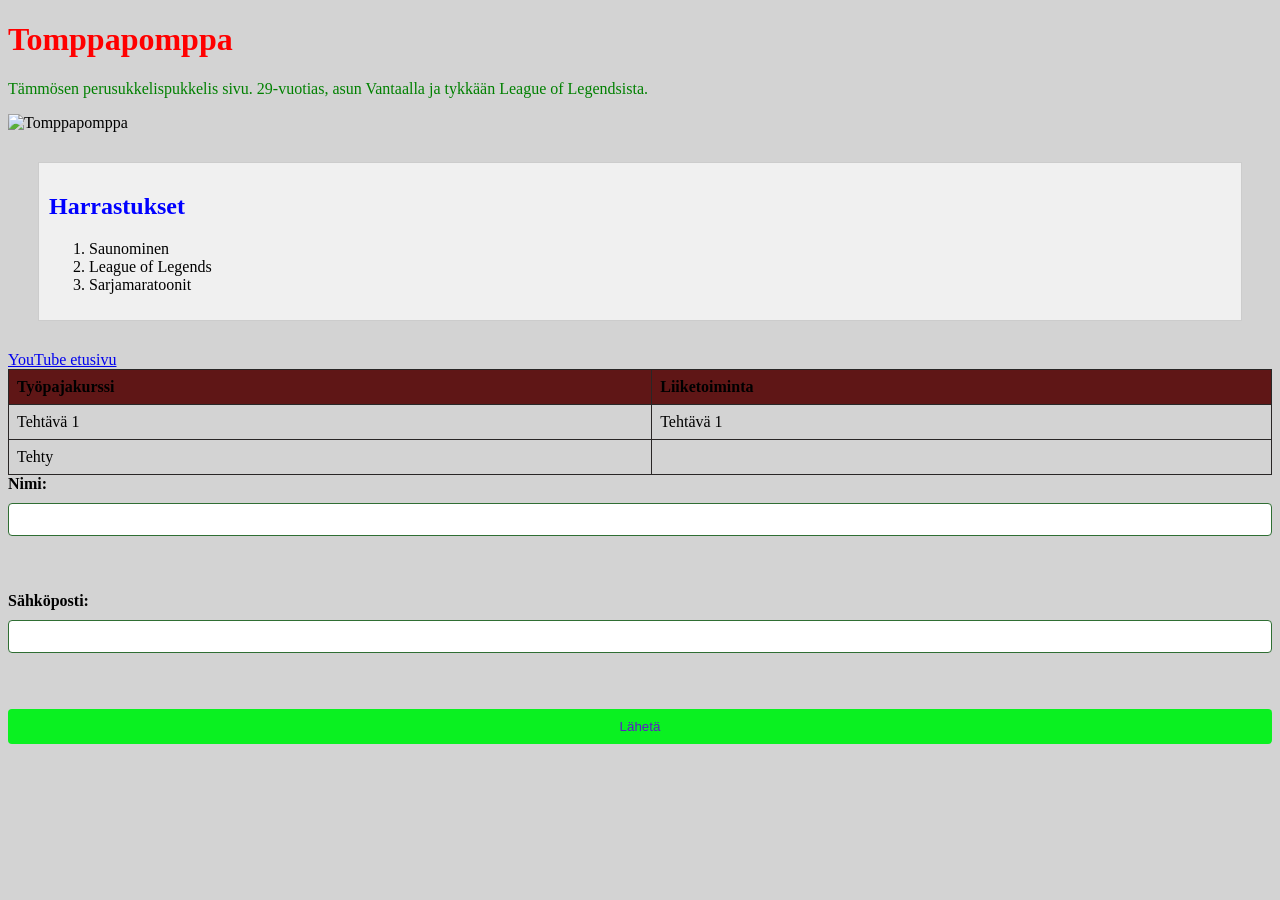
==== CSS_Harjoitus_2/index.html @ 68dd8f57 "Table/Form, CSS." ====
<!DOCTYPE html>
<link rel="stylesheet" href="styles.css">

    <html lang="fi">

    <head>
        <title>Tonyn sivu</title> 
    </head>
    <body>
        <h1 style="color: red;">Tomppapomppa</h1>

        <p>Tämmösen perusukkelispukkelis sivu. 29-vuotias, asun Vantaalla ja tykkään League of Legendsista.</p>
        <style>  p {  color: green; } </style>

        <img src="C:\temp\Web_Sovellukset_2026_Tony\Kuva.jpg" alt="Tomppapomppa">
    
<div class="content-box">
    <h2>Harrastukset</h2>
    <ol>
        <li>Saunominen</li>
        <li>League of Legends</li>
        <li>Sarjamaratoonit</li>
    </ol>
   
</div>



    <a href="https://www.youtube.com/">YouTube etusivu</a>



    <table>
    <tr>
        <th>Työpajakurssi</th>
        <th>Liiketoiminta </th>
    </tr>
    <tr>
        <td>Tehtävä 1</td>
        <td>Tehtävä 1</td>
    </tr>
    <tr>
        <td>Tehty</td>
        <td></td>
    </tr>

    </table>

    <form>
     <label for="name">Nimi:</label>
    <input type="text" id="name" name="nimi"><br><br>
    <label for="Sähköposti">Sähköposti:</label>
    <input type="Email" id="Sähköposti" name="Sähköposti"><br><br>
    <input type="Submit" value="Lähetä">
    </form>


        </body>
           </html>
---- CSS_Harjoitus_2/styles.css ----
h2 {
  color: blue; }

  body {
      background-color: lightgray; }
    
    h1 {
      font-size: 2em; }


      .content-box {
  padding: 10px;
  margin: 30px;
  background-color: #f0f0f0;
  border: 1px solid #ccc;
}


table {
      width: 100%;
      border-collapse: collapse;
    }
    
    th, td {
      border: 1px solid #292626;
      padding: 8px;
      text-align: left;
    }
    
    th {
      background-color: #5f1616;
    }
    
    form {
      display: flex;
      flex-direction: column;
      gap: 10px;
    }
    
    label {
      font-weight: bold;
    }
    
    input[type="text"], input[type="email"] {
      padding: 8px;
      border: 1px solid #2f6e33;
      border-radius: 4px;
    }
    
    input[type="submit"] {
      background-color: #0af121;
      color: rgb(93, 26, 201);
      padding: 10px;
      border: none;
      border-radius: 4px;
      cursor: pointer;
    }
    
    input[type="submit"]:hover {
      background-color: #530d50;
    }
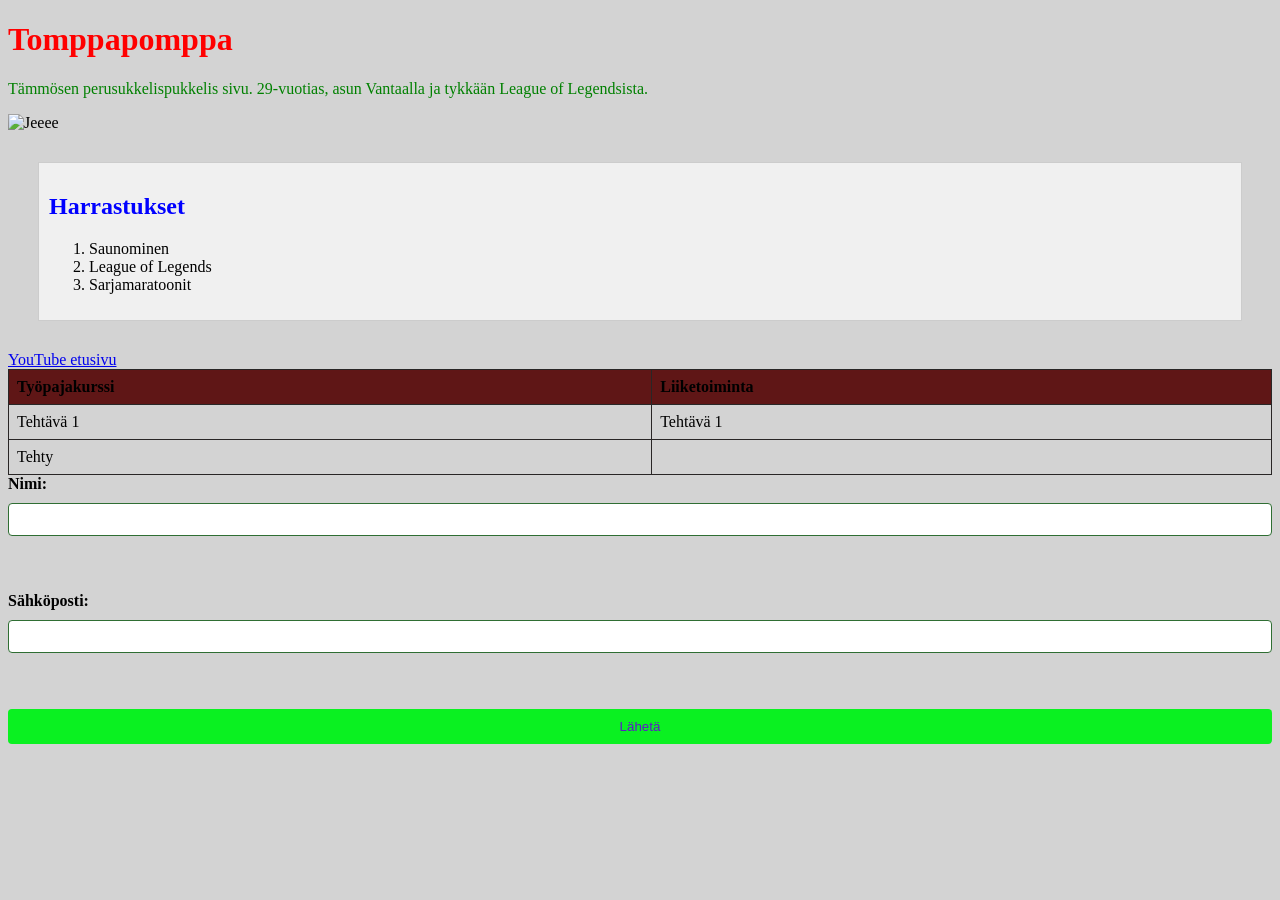
==== commit 5dbec81e: "Testi3" ====
--- a/CSS_Harjoitus_2/index.html
+++ b/CSS_Harjoitus_2/index.html
@@ -12,7 +12,8 @@
         <p>Tämmösen perusukkelispukkelis sivu. 29-vuotias, asun Vantaalla ja tykkään League of Legendsista.</p>
         <style>  p {  color: green; } </style>
 
-        <img src="C:\temp\Web_Sovellukset_2026_Tony\Kuva.jpg" alt="Tomppapomppa">
+       <img src="https://raw.githubusercontent.com/kebabtonzai-droid/Web_Sovellukset_2026_Tony/main/c6ab187f9aa20d73061bea44d1eb4ce667a28aca_hq.jpg" alt="Jeeee">
+
     
 <div class="content-box">
     <h2>Harrastukset</h2>
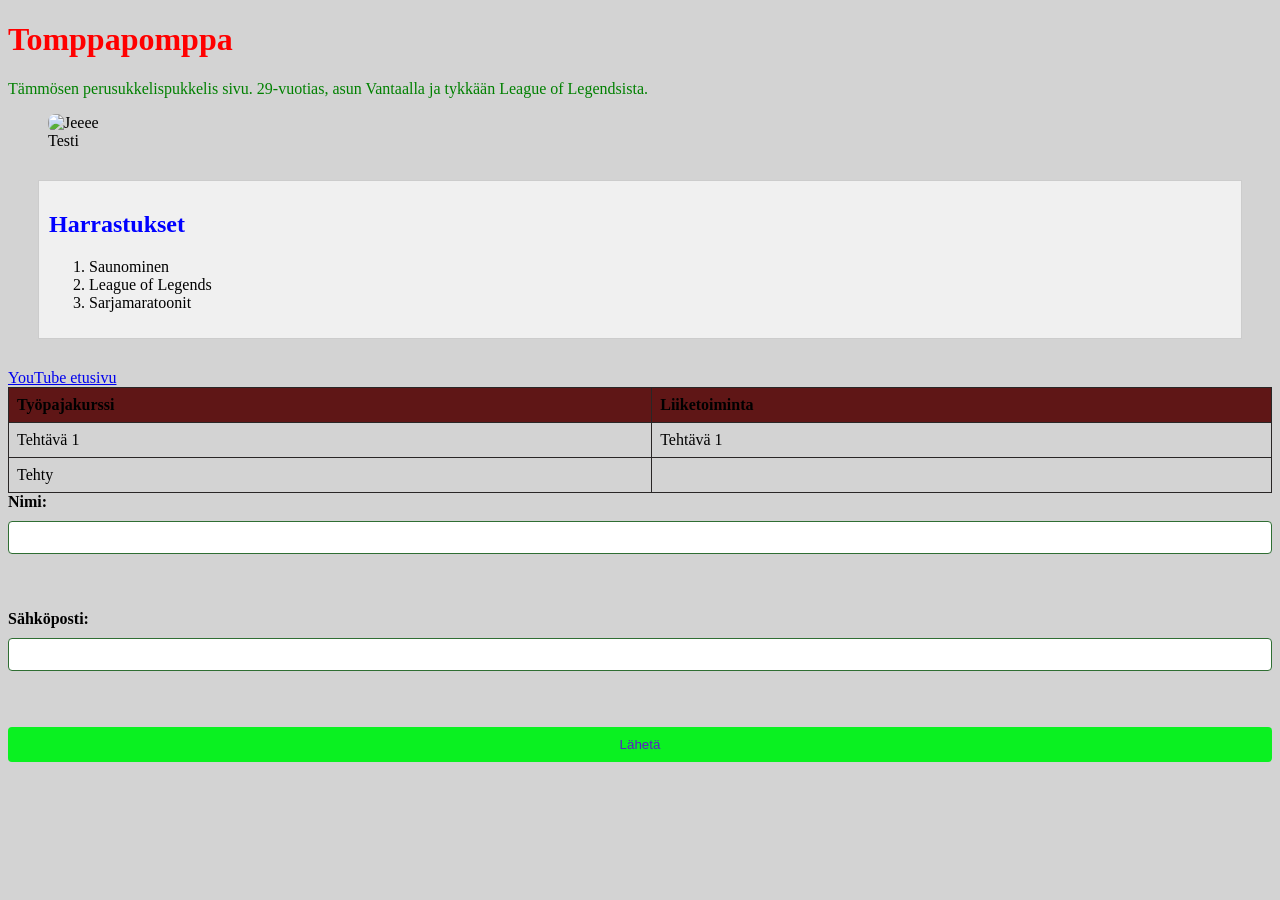
==== commit 1ea2c851: "Testi4" ====
--- a/CSS_Harjoitus_2/index.html
+++ b/CSS_Harjoitus_2/index.html
@@ -12,7 +12,13 @@
         <p>Tämmösen perusukkelispukkelis sivu. 29-vuotias, asun Vantaalla ja tykkään League of Legendsista.</p>
         <style>  p {  color: green; } </style>
 
-       <img src="https://raw.githubusercontent.com/kebabtonzai-droid/Web_Sovellukset_2026_Tony/main/c6ab187f9aa20d73061bea44d1eb4ce667a28aca_hq.jpg" alt="Jeeee">
+       <figure>
+  <img 
+    src="https://raw.githubusercontent.com/kebabtonzai-droid/Web_Sovellukset_2026_Tony/main/c6ab187f9aa20d73061bea44d1eb4ce667a28aca_hq.jpg" 
+    alt="Jeeee"
+    style="max-width: 100%; height: auto; border-radius: 8px;">
+  <figcaption>Testi</figcaption>
+</figure>
 
     
 <div class="content-box">
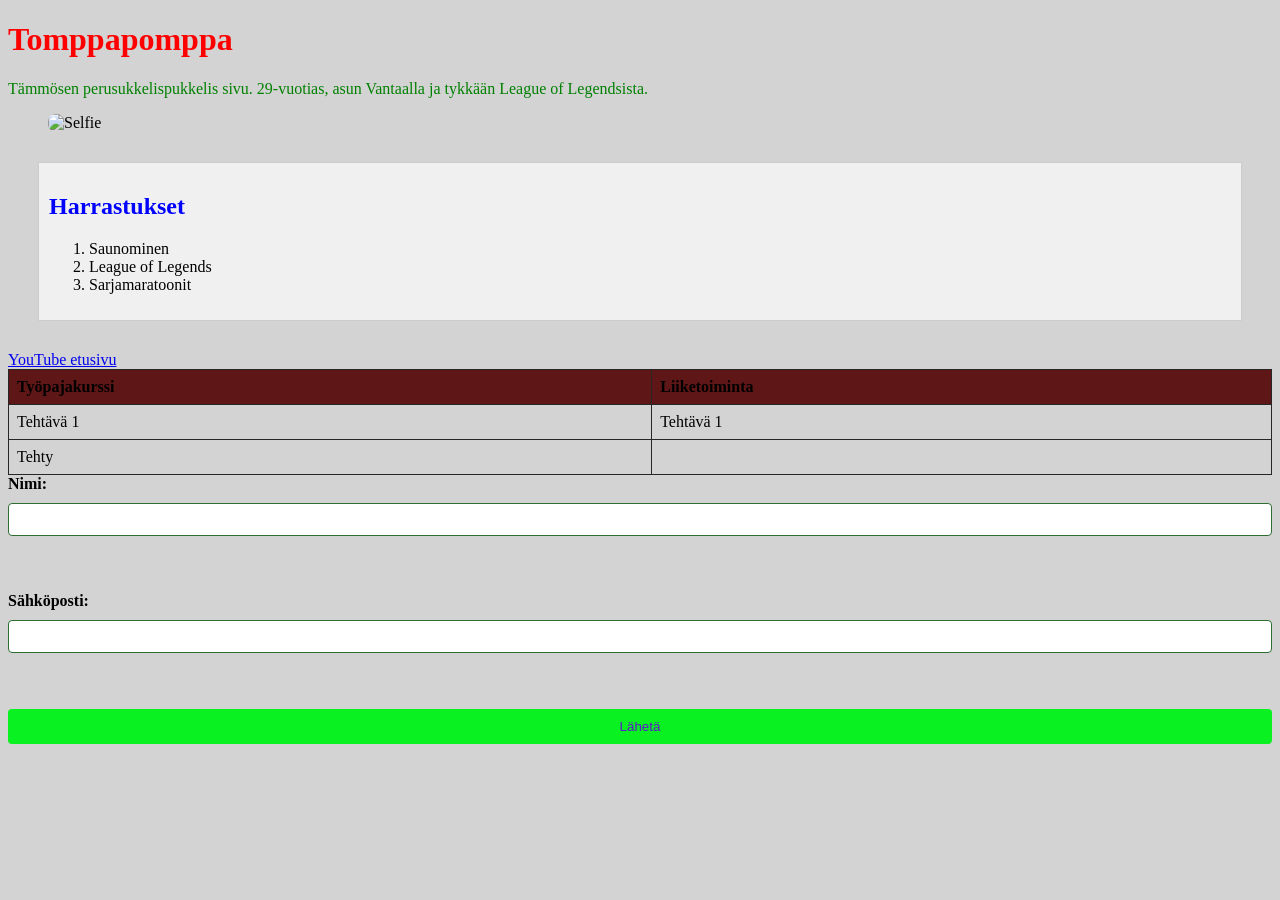
==== commit f329a2d9: "Korjattu Kuva Harjoitus 1 & 2" ====
--- a/CSS_Harjoitus_2/index.html
+++ b/CSS_Harjoitus_2/index.html
@@ -14,10 +14,9 @@
 
        <figure>
   <img 
-    src="https://raw.githubusercontent.com/kebabtonzai-droid/Web_Sovellukset_2026_Tony/main/c6ab187f9aa20d73061bea44d1eb4ce667a28aca_hq.jpg" 
-    alt="Jeeee"
+    src="https://raw.githubusercontent.com/kebabtonzai-droid/Web_Sovellukset_2026_Tony/main/Kuva.jpg" 
+    alt="Selfie"
     style="max-width: 100%; height: auto; border-radius: 8px;">
-  <figcaption>Testi</figcaption>
 </figure>
 
     
